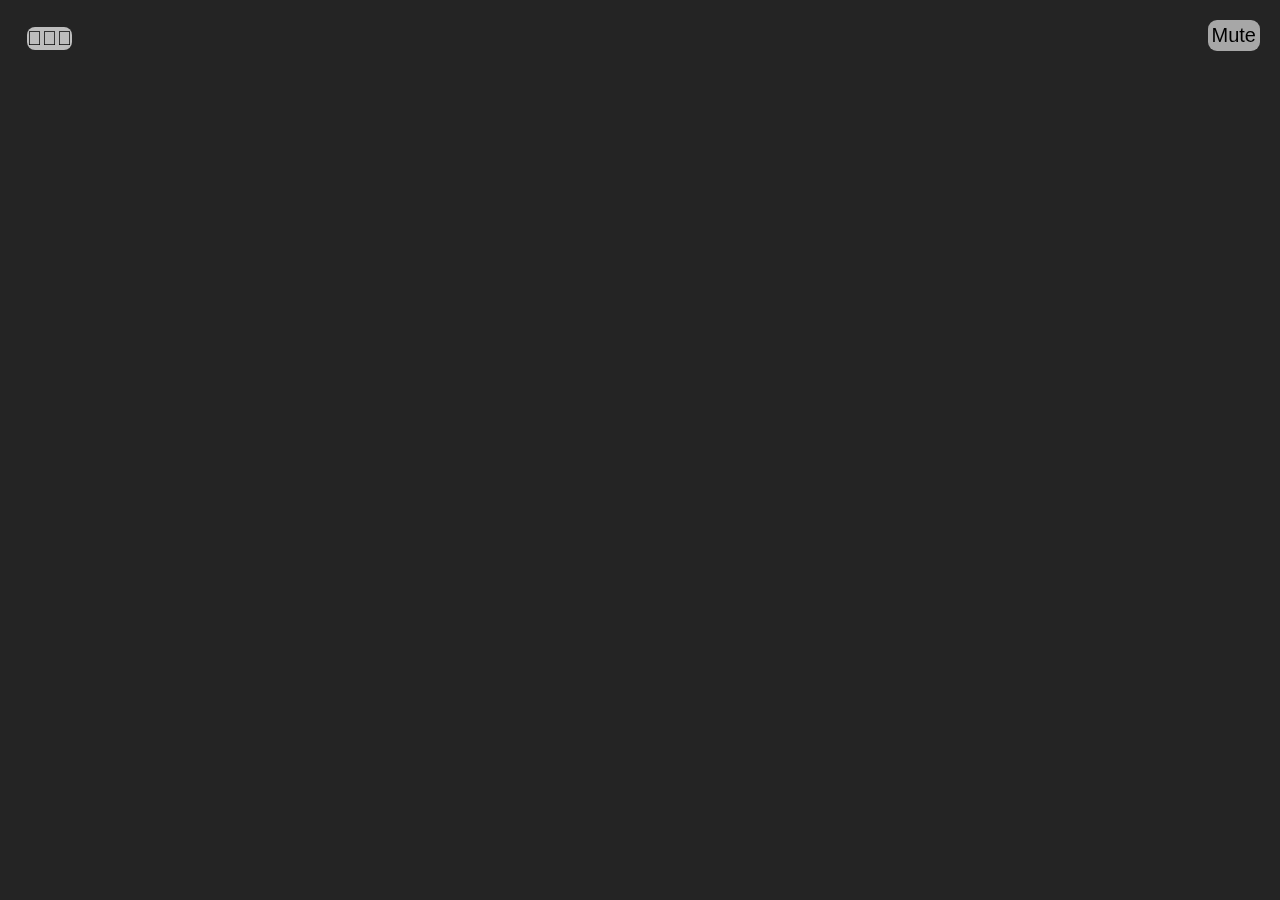
==== !DOCTYPE .html @ c297fa18 "Update !DOCTYPE .html" ====
<!DOCTYPE html>
<html lang="en">
<head>
    <meta charset="UTF-8">
    <title>Interactive Zoomed Background with Smooth Movement</title>
    <link rel="stylesheet" href="styles.css">
</head>
<body>
    <audio id="backgroundMusic" autoplay loop style="display: none;">
        <source src="music\03 Contest Menu.mp3" type="audio/mpeg">
    </audio>

    <!-- Mute Button -->
    <button class="mute-button" id="muteButton">Mute</button>

    <!-- Background layer -->
    <div id="background"></div>

    <!-- Window 1: Main background with "O" button -->
    <button class="button" id="openWindow2">﹏𓊝﹏</button>

    <!-- Flying GIF -->
    <img src="https://media.tenor.com/IOGej5ymBP0AAAAi/mii-wii.gif" id="flyingGif" class="gif-fly">

    <!-- Window 2: Modal with 9 3D buttons -->
    <div class="overlay" id="window2">
        <button class="close-button" id="closeWindow2">✖</button>
        <div class="button-container">
            <!-- 3D buttons for opening other windows -->
            <button class="new-button" id="openWindow3"></button>
            <button class="new-button" id="openWindow4"></button>
            <button class="new-button" id="openWindow5"></button>
            <button class="new-button" id="openWindow6"></button>
            <button class="new-button" id="openWindow7"></button>
            <button class="new-button" id="openWindow8"></button>
            <button class="new-button" id="openWindow9">9th Window</button>
            <button class="new-button" id="openWindow10">10th Window</button>
            <button class="new-button" id="openWindow11">11th Window</button>
        </div>
    </div>

    <!-- Window 3: Modal with bubble game -->
    <div class="game-overlay" id="window3">
        <div class="game-container">
            <button class="close-button" id="closeWindow3">✖</button>
            <button class="respawn-button" id="respawnButton">Respawn Bubble</button>
            <div class="bubble"></div>
        </div>
    </div>

    <!-- Window 4: Modal with black background and bubble animation -->
    <div class="overlay" id="window4">
        <button class="close-button" id="closeWindow4">✖</button>
        <canvas id="bubbleCanvas"></canvas>
    </div>

    <!-- Window 5: Paint app window -->
    <div class="overlay" id="window5">
        <button class="close-button" id="closeWindow5">✖</button>
        <div class="controls">
            <label for="colorPicker">Color:</label>
            <input type="color" id="colorPicker" value="#ffffff">
            <label for="brushSize">Brush Size:</label>
            <input type="range" id="brushSize" min="1" max="50" value="5">
            <button id="clearBtn">Clear Canvas</button>
            <button id="saveBtn">Save Image</button>
        </div>
        <canvas id="paintCanvas"></canvas>
    </div>

    <!-- Window 6 to Window 11: Modals with black background and text -->
    <div class="overlay" id="window6">
        <button class="close-button" id="closeWindow6">✖</button>
        <div class="window-text"></div>
      <div class="container" id="boxfield"></div>
    </div>

<div class="overlay" id="window7">
    <button class="close-button" id="closeWindow7">✖</button>
    <h1>Contact Me</h1>
    <button class="circle-button" onclick="openLink()"></button>
</div>


<div class="overlay" id="window8">
    <button class="close-button" id="closeWindow8">✖</button>
    <div id="gemini-chatbot">
        <header class="header">
            <h1 class="title">Hello, there</h1>
            <p class="subtitle">How can I help you today?</p>
            <ul class="suggestion-list">
                <li class="suggestion">
                    <h4 class="text">Help me plan a game night with my 5 best friends for under $100</h4>
                    <span class="icon material-symbols-rounded">draw</span>
                </li>
                <!-- Add other suggestions here -->
            </ul>
        </header>
        <div class="chat-list"></div>
        <div class="typing-area">
            <form action="#" class="typing-form">
                <div class="input-wrapper">
                    <input type="text" placeholder="Enter a prompt here" class="typing-input" required />
                    <button id="send-message-button" class="icon material-symbols-rounded">▶️</button>
                </div>
                <div class="action-buttons">
                    <span id="theme-toggle-button" class="icon material-symbols-rounded">light_mode</span>
                    <span id="delete-chat-button" class="icon material-symbols-rounded">🗑️</span>
                </div>
            </form>
            <p class="disclaimer-text">
                Gemini may display inaccurate info, including about people, so double-check its responses.
            </p>
        </div>
    </div>
</div>

    <div class="overlay" id="window9">
        <button class="close-button" id="closeWindow9">✖</button>
        <div class="window-text">9th Window</div>
    </div>

    <div class="overlay" id="window10">
        <button class="close-button" id="closeWindow10">✖</button>
        <div class="window-text">10th Window</div>
    </div>

    <div class="overlay" id="window11">
        <button class="close-button" id="closeWindow11">✖</button>
        <div class="window-text">11th Window</div>
    </div>

    <!-- JavaScript Link -->
    <script src="script.js"></script>
</body>
</html>
---- styles.css ----
/* General styles */
body {
    margin: 0;
    height: 100vh;
    overflow: hidden; /* Prevent scrollbars */
    position: relative;
    cursor: pointer;
}

/* Background image */
#background {
    position: fixed;
    top: 0;
    left: 0;
    width: 120%; /* Increased for more zoom */
    height: 120%;
    background-image: url('https://wallpaperaccess.com/full/5927911.gif');
    background-size: cover;
    background-position: center;
    will-change: transform;
    transform: translate(-10%, -10%); /* Adjusted to center the oversized background */
    z-index: -1; /* Place it behind other content */
}

/* Button style */
.button {
    background-color: rgba(255, 255, 255, 0.7);
    border: none;
    border-radius: 8px;
    margin: 7px;
    cursor: pointer;
    font-size: 20px;
    transition: transform 0.3s, box-shadow 0.3s;
    position: absolute;
    top: 20px;
    left: 20px;
    z-index: 100;
}

.button:hover {
    transform: scale(1.1);
    box-shadow: 0 0 10px rgba(0, 0, 0, 0.5);
}

/* Mute button style */
.mute-button {
    position: absolute;
    top: 20px;
    right: 20px;
    background-color: rgba(255, 255, 255, 0.6);
    border: none;
    border-radius: 9px;
    padding: 4px;
    cursor: pointer;
    font-size: 20px;
    transition: transform 0.3s, box-shadow 0.3s;
    z-index: 100;
}

.mute-button:hover {
    transform: scale(1.1);
    box-shadow: 0 0 10px rgba(0, 0, 0, 0.5);
}

/* Hide element */
.hidden {
    display: none;
}

/* 3D glass button style */
.new-button {
    width: 230px;
    height: 150px;
    border-radius: 35px;
    border: 5px solid #333;
    position: relative;
    overflow: hidden;
    box-shadow: 0px 12px 24px rgba(0, 0, 0, 0.5);
    cursor: pointer;
    background-size: cover;
    background-position: center;
    transition: transform 0.1s ease-in-out;
}

/* Specific styles for the buttons with background images */
#openWindow3 {
    background-image: url('https://media4.giphy.com/media/3ov9jQWd5qhiUSPDri/giphy.gif');
}

#openWindow4 {
    background-image: url('https://media3.giphy.com/media/v1.Y2lkPTc5MGI3NjExbmZwemkwOGF1MGRsejlsbGpmN3duZWdycTQzcGc0OXBvZmlxNzNxMCZlcD12MV9pbnRlcm5hbF9naWZfYnlfaWQmY3Q9Zw/pbswvOmotW0SSBh3xl/giphy.webp');
}

#openWindow5 {
    background-image: url('https://media1.giphy.com/media/v1.Y2lkPTc5MGI3NjExZDJreGx3dW9iZWRzZjRyY2x0NHhlbGxwcWF0OWR6enF3ZDl2a2Q3YSZlcD12MV9pbnRlcm5hbF9naWZfYnlfaWQmY3Q9Zw/82IOoj2wwMw7AlO4fR/giphy.webp');
}

#openWindow6 {
    background-image: url('https://media4.giphy.com/media/v1.Y2lkPTc5MGI3NjExeGh1anQzemQ0OGp2dWNndzFxd2F3dmRpbHRvOWJxM2w1c2RtM3BzdyZlcD12MV9pbnRlcm5hbF9naWZfYnlfaWQmY3Q9Zw/jhUmzyvOheztZX4Yq5/giphy.webp');
}

#openWindow7 {
    background-image: url('https://media3.giphy.com/media/v1.Y2lkPTc5MGI3NjExNjMzdGs3M3pnYjlpb3RneTFnM3ozY2g2ZjZheDBpeHh0Z21uZG5oZCZlcD12MV9pbnRlcm5hbF9naWZfYnlfaWQmY3Q9Zw/l0JM83bF1jbRsTnNu/giphy.webp');
}

#openWindow8 {
    background-image: url('https://i.pinimg.com/originals/b7/41/21/b741215d216b11b8ff17f27f4bff2a9d.gif');
}

#openWindow9 {
    background-image: url('https://media0.giphy.com/media/v1.Y2lkPTc5MGI3NjExOXdvNnhmY3N5czk3NmUwazNnZXlwY2Nja2t2dzhtenZoc2hxemVncyZlcD12MV9pbnRlcm5hbF9naWZfYnlfaWQmY3Q9Zw/3ohzh0IfrsSv4ZBNhS/giphy.webp');
}

#openWindow10 {
    background-image: url('https://media0.giphy.com/media/v1.Y2lkPTc5MGI3NjExOXdvNnhmY3N5czk3NmUwazNnZXlwY2Nja2t2dzhtenZoc2hxemVncyZlcD12MV9pbnRlcm5hbF9naWZfYnlfaWQmY3Q9Zw/3ohzh0IfrsSv4ZBNhS/giphy.webp');
}

#openWindow11 {
    background-image: url('https://media0.giphy.com/media/v1.Y2lkPTc5MGI3NjExOXdvNnhmY3N5czk3NmUwazNnZXlwY2Nja2t2dzhtenZoc2hxemVncyZlcD12MV9pbnRlcm5hbF9naWZfYnlfaWQmY3Q9Zw/3ohzh0IfrsSv4ZBNhS/giphy.webp');
}

/* Glossy glass effect */
.new-button::before {
    content: '';
    position: absolute;
    top: 0;
    left: 0;
    width: 100%;
    height: 100%;
    background: linear-gradient(transparent 60%, rgba(255, 255, 255, 0.1));
    border-radius: 20px;
    pointer-events: none;
}

/* Reflection effect at the top */
.new-button::after {
    content: '';
    position: absolute;
    top: 0;
    left: 0;
    width: 80%;
    height: 50%;
    background: rgba(255, 255, 255, 0.2);
    border-radius: 20px;
    pointer-events: none;
    box-shadow: inset 0 4px 10px rgba(255, 255, 255, 0.3);
}

/* Add hover effect to the new button */
.new-button:hover {
    box-shadow: 0px 40px 40px rgba(0, 0, 0, 0.6);
    transform: translateY(-4px);
}

/* Overlay styling for modals */
.overlay {
    position: fixed;
    top: 0;
    left: 0;
    width: 100%;
    height: 100%;
    background-color: rgba(0, 0, 0, 0.7);
    display: flex;
    justify-content: center;
    align-items: center;
    z-index: 10;
    opacity: 0;
    pointer-events: none;
    transition: opacity 0.5s ease;
}

.overlay.show {
    opacity: 1;
    pointer-events: auto;
}

/* Specific styling for Window 4 to have a black background */
#window4 {
    background-color: black;
}

/* Game overlay styling */
.game-overlay {
    position: fixed;
    top: 0;
    left: 0;
    width: 100%;
    height: 100%;
    background-color: rgba(0, 0, 0, 0.9);
    display: none;
    justify-content: center;
    align-items: center;
    z-index: 11;
    opacity: 0;
    transition: opacity 0.6s ease;
}

.game-overlay.show {
    display: flex;
    opacity: 1;
}

/* Close button styling */
.close-button {
    position: absolute;
    top: 20px;
    right: 20px;
    background-color: transparent;
    border: none;
    font-size: 30px;
    color: white;
    cursor: pointer;
    transition: transform 0.3s;
    z-index: 100;
}

.close-button:hover {
    transform: scale(1.2);
}

/* Game styles */
.bubble {
    width: 150px;
    height: 150px;
    background: linear-gradient(145deg, #a450f7, #8000ff);
    border-radius: 50%;
    position: absolute;
    top: 0;
    cursor: grab;
}

/* Respawn button styling */
.respawn-button {
    position: absolute;
    top: 20px;
    left: 50%;
    transform: translateX(-50%);
    background-color: #8000ff;
    color: white;
    border: none;
    padding: 10px 20px;
    font-size: 16px;
    cursor: pointer;
    border-radius: 5px;
}

.respawn-button:hover {
    background-color: #a450f7;
}

/* Grid layout for 3x3 buttons */
.button-container {
    display: grid;
    grid-template-columns: repeat(3, auto);
    grid-column-gap: 80px;
    grid-row-gap: 35px;
}

#window3 {
    background-color: #121212;
    color: #e0e0e0;
    font-family: Arial, sans-serif;
    padding: 20px;
    box-sizing: border-box;
    border-radius: 8px;
}

/* Style for the canvas in Window 5 */
#window5 {
    background-color: #121212;
    color: #e0e0e0;
    font-family: Arial, sans-serif;
    padding: 20px;
    box-sizing: border-box;
    border-radius: 8px;
}

#window6 {
    background-color: #121212;
    color: #e0e0e0;
    font-family: Arial, sans-serif;
    padding: 20px;
    box-sizing: border-box;
    border-radius: 8px;
}

#window7 {
    background-color: #121212;
    color: #e0e0e0;
    font-family: Arial, sans-serif;
    padding: 20px;
    box-sizing: border-box;
    border-radius: 8px;
}

#window8 {
    background-color: #121212;
    color: #e0e0e0;
    font-family: Arial, sans-serif;
    padding: 20px;
    box-sizing: border-box;
    border-radius: 8px;
}

.controls {
    display: flex;
    flex-wrap: wrap;
    justify-content: center;
    margin-bottom: 15px;
    gap: 10px;
    background-color: #1e1e1e;
    padding: 10px 20px;
    border-radius: 8px;
    box-shadow: 0 4px 6px rgba(0, 0, 0, 0.5);
}

.controls label {
    margin-right: 5px;
    color: #e0e0e0;
    font-size: 16px;
}

.controls input[type="color"],
.controls input[type="range"],
.controls button {
    margin-right: 20px;
    padding: 5px;
    font-size: 16px;
    border: none;
    border-radius: 4px;
    cursor: pointer;
    background-color: #2c2c2c;
    color: #e0e0e0;
    transition: background-color 0.3s, color 0.3s;
}

.controls input[type="color"] {
    padding: 0;
    width: 40px;
    height: 40px;
}

.controls input[type="range"] {
    width: 150px;
}

.controls button {
    background-color: #3a3a3a;
}

.controls button:hover {
    background-color: #505050;
}

#paintCanvas {
    border: 2px solid #ffffff;
    background-color: #1e1e1e;
    cursor: crosshair;
    touch-action: none;
    width: 80vw;
    height: 60vh;
    border-radius: 8px;
}

@media (max-width: 600px) {
    #paintCanvas {
        width: 100%;
        height: auto;
    }

    .controls {
        flex-direction: column;
        align-items: center;
    }

    .controls input[type="range"] {
        width: 100%;
    }

    .controls button {
        width: 100%;
        margin-right: 0;
    }
}

/* Ensure body overflow is hidden when modals are open */
body.modal-open {
    overflow: hidden;
}

/* GIF fly-around styling */
.gif-fly {
    position: absolute;
    width: 100px;
    height: 100px;
    z-index: 20;
    display: none;
}

/* CSS Code for Boxfield */
.container {
    width: 20%;
    height: 50%;
    background: #111;
    overflow: hidden;
    display: grid;
    grid-template-columns: repeat(auto-fill, 24px);
}

.box {
    position: relative;
    width: 24px;
    height: 24px;
    background: #111;
    border: 1.5px solid rgba(0, 0, 0, 0.5);
    box-sizing: border-box;
    overflow: hidden;
}

.box::before {
    content: '';
    position: absolute;
    inset: 0;
    background: #1d1d1d;
    transition: 2s ease-in-out;
}

.box:hover::before {
    transition: 0s ease-in-out;
    background: #fff;
}

/* button window 7 */
.circle-button {
    width: 150px;
    height: 150px;
    border: none;
    border-radius: 50%;
    background-image: url('https://toppng.com/public/uploads/preview/twitter-x-icon-logo-116902890413xbfexhf8l.webp');
    background-size: cover;
    background-position: center;
    cursor: pointer;
    transition: transform 0.3s ease;
    margin-left: 60px; /* Adjust this value to move the button further right */
}


.circle-button:hover {
    transform: scale(1.1);
}

h1 {
    font-size: 4.5em;
    background: linear-gradient(to right, purple, blue, pink);
    -webkit-background-clip: text;
    color: transparent;
    margin-bottom: 50px;
}

#window7 {
    background-image: url('https://i.gifer.com/origin/e4/e43e1b221fd960003dc27d2f2f1b8ce1.gif');
    background-size: cover;
    background-position: center;
    color: #e0e0e0;
    font-family: Arial, sans-serif;
    padding: 20px;
    box-sizing: border-box;
    border-radius: 8px;
    position: relative;
}

#window7::before {
    content: '';
    position: absolute;
    top: 0;
    left: 0;
    width: 100%;
    height: 100%;
    backdrop-filter: blur(12px);
    background: rgba(0, 0, 0, 0.3); /* Optional: darkens the background for better readability */
    z-index: -1; /* Ensures the blur effect is behind the content */
}

/* Import Google Font - Poppins */
@import url('https://fonts.googleapis.com/css2?family=Poppins:wght@400;500;600&display=swap');

* {
  margin: 0;
  padding: 0;
  box-sizing: border-box;
  font-family: "Poppins", sans-serif;
}

:root {
  /* Dark mode colors */
  --text-color: #E3E3E3;
  --subheading-color: #828282;
  --placeholder-color: #A6A6A6;
  --primary-color: #242424;
  --secondary-color: #383838;
  --secondary-hover-color: #444;
}

.light_mode {
  /* Light mode colors */
  --text-color: #222;
  --subheading-color: #A0A0A0;
  --placeholder-color: #6C6C6C;
  --primary-color: #FFF;
  --secondary-color: #E9EEF6;
  --secondary-hover-color: #DBE1EA;
}

body {
  background: var(--primary-color);
}

.header, .chat-list .message, .typing-form {
  margin: 0 auto;
  max-width: 980px;
}

.header {
  margin-top: 6vh;
  padding: 1rem;
  overflow-x: hidden;
}

body.hide-header .header {
  margin: 0;
  display: none;
}

.header :where(.title, .subtitle) {
  color: var(--text-color);
  font-weight: 500;
  line-height: 4rem;
}

.header .title {
  width: fit-content;
  font-size: 3rem;
  background-clip: text;
  background: linear-gradient(to right, #4285f4, #d96570);
  -webkit-background-clip: text;
  -webkit-text-fill-color: transparent;
}

.header .subtitle {
  font-size: 2.6rem;
  color: var(--subheading-color);
}

.suggestion-list {
  width: 100%;
  list-style: none;
  display: flex;
  gap: 1.25rem;
  margin-top: 9.5vh;
  overflow: hidden;
  overflow-x: auto;
  scroll-snap-type: x mandatory;
  scrollbar-width: none;
}

.suggestion-list .suggestion {
  cursor: pointer;
  padding: 1.25rem;
  width: 222px;
  flex-shrink: 0;
  display: flex;
  flex-direction: column;
  align-items: flex-end;
  border-radius: 0.75rem;
  justify-content: space-between;
  background: var(--secondary-color);
  transition: 0.2s ease;
}

.suggestion-list .suggestion:hover {
  background: var(--secondary-hover-color);
}

.suggestion-list .suggestion :where(.text, .icon) {
  font-weight: 400;
  color: var(--text-color);
}

.suggestion-list .suggestion .icon {
  width: 42px;
  height: 42px;
  display: flex;
  font-size: 1.3rem;
  margin-top: 2.5rem;
  align-self: flex-end;
  align-items: center;
  border-radius: 50%;
  justify-content: center;
  color: var(--text-color);
  background: var(--primary-color);
}

.chat-list {
  padding: 2rem 1rem 12rem;
  max-height: 100vh;
  overflow-y: auto;
  scrollbar-color: #999 transparent;
}

.chat-list .message.incoming {
  margin-top: 1.5rem;
}

.chat-list .message .message-content {
  display: flex;
  gap: 1.5rem;
  width: 100%;
  align-items: center;
}

.chat-list .message .text {
  color: var(--text-color);
  white-space: pre-wrap;
}

.chat-list .message.error .text {
  color: #e55865;
}

.chat-list .message.loading .text {
  display: none;
}

.chat-list .message .avatar {
  width: 40px;
  height: 40px;
  object-fit: cover;
  border-radius: 50%;
  align-self: flex-start;
}

.chat-list .message.loading .avatar {
  animation: rotate 3s linear infinite;
}

@keyframes rotate {
  100% {
    transform: rotate(360deg);
  }
}

.chat-list .message .icon {
  color: var(--text-color);
  cursor: pointer;
  height: 35px;
  width: 35px;
  border-radius: 50%;
  display: flex;
  align-items: center;
  justify-content: center;
  background: none;
  font-size: 1.25rem;
  margin-left: 3.5rem;
  visibility: hidden;
}

.chat-list .message .icon.hide {
  visibility: hidden;
}

.chat-list .message:not(.loading, .error):hover .icon:not(.hide){
  visibility: visible;
}

.chat-list .message .icon:hover {
  background: var(--secondary-hover-color);
}

.chat-list .message .loading-indicator {
  display: none;
  gap: 0.8rem;
  width: 100%;
  flex-direction: column;
}

.chat-list .message.loading .loading-indicator {
  display: flex;
}

.chat-list .message .loading-indicator .loading-bar {
  height: 11px;
  width: 100%;
  border-radius: 0.135rem;
  background-position: -800px 0;
  background: linear-gradient(to right, #4285f4, var(--primary-color), #4285f4);
  animation: loading 3s linear infinite;
}

.chat-list .message .loading-indicator .loading-bar:last-child {
  width: 70%;
}

@keyframes loading {
  0% {
    background-position: -800px 0;
  }

  100% {
    background-position: 800px 0;
  }
}

.typing-area {
  position: fixed;
  width: 100%;
  left: 0;
  bottom: 0;
  padding: 1rem;
  background: var(--primary-color);
}

.typing-area :where(.typing-form, .action-buttons) {
  display: flex;
  gap: 0.75rem;
}

.typing-form .input-wrapper {
  width: 100%;
  height: 56px;
  display: flex;
  position: relative;
}

.typing-form .typing-input {
  height: 100%;
  width: 100%;
  border: none;
  outline: none;
  resize: none;
  font-size: 1rem;
  color: var(--text-color);
  padding: 1.1rem 4rem 1.1rem 1.5rem;
  border-radius: 100px;
  background: var(--secondary-color);
}

.typing-form .typing-input:focus {
  background: var(--secondary-hover-color);
}

.typing-form .typing-input::placeholder {
  color: var(--placeholder-color);
}

.typing-area .icon {
  width: 56px;
  height: 56px;
  flex-shrink: 0;
  cursor: pointer;
  border-radius: 50%;
  display: flex;
  font-size: 1.4rem;
  color: var(--text-color);
  align-items: center;
  justify-content: center;
  background: var(--secondary-color);
  transition: 0.2s ease;
}

.typing-area .icon:hover {
  background: var(--secondary-hover-color);
}

.typing-form #send-message-button {
  position: absolute;
  right: 0;
  outline: none;
  border: none;
  transform: scale(0);
  background: transparent;
  transition: transform 0.2s ease;
}

.typing-form .typing-input:valid ~ #send-message-button {
  transform: scale(1);
}

.typing-area .disclaimer-text {
  text-align: center;
  font-size: 0.85rem;
  margin-top: 1rem;
  color: var(--placeholder-color);
}

/* Responsive media query code for small screen */
@media (max-width: 768px) {
  .header :is(.title, .subtitle) {
    font-size: 2rem;
    line-height: 2.6rem;
  }

  .header .subtitle {
    font-size: 1.7rem;
  }

  .typing-area :where(.typing-form, .action-buttons) {
    gap: 0.4rem;
  }

  .typing-form .input-wrapper {
    height: 50px;
  }

  .typing-form .typing-input {
    padding: 1.1rem 3.5rem 1.1rem 1.2rem;
  }

  .typing-area .icon {
    height: 50px;
    width: 50px;
  }

  .typing-area .disclaimer-text {
    font-size: 0.75rem;
    margin-top: 0.5rem;
  }
}
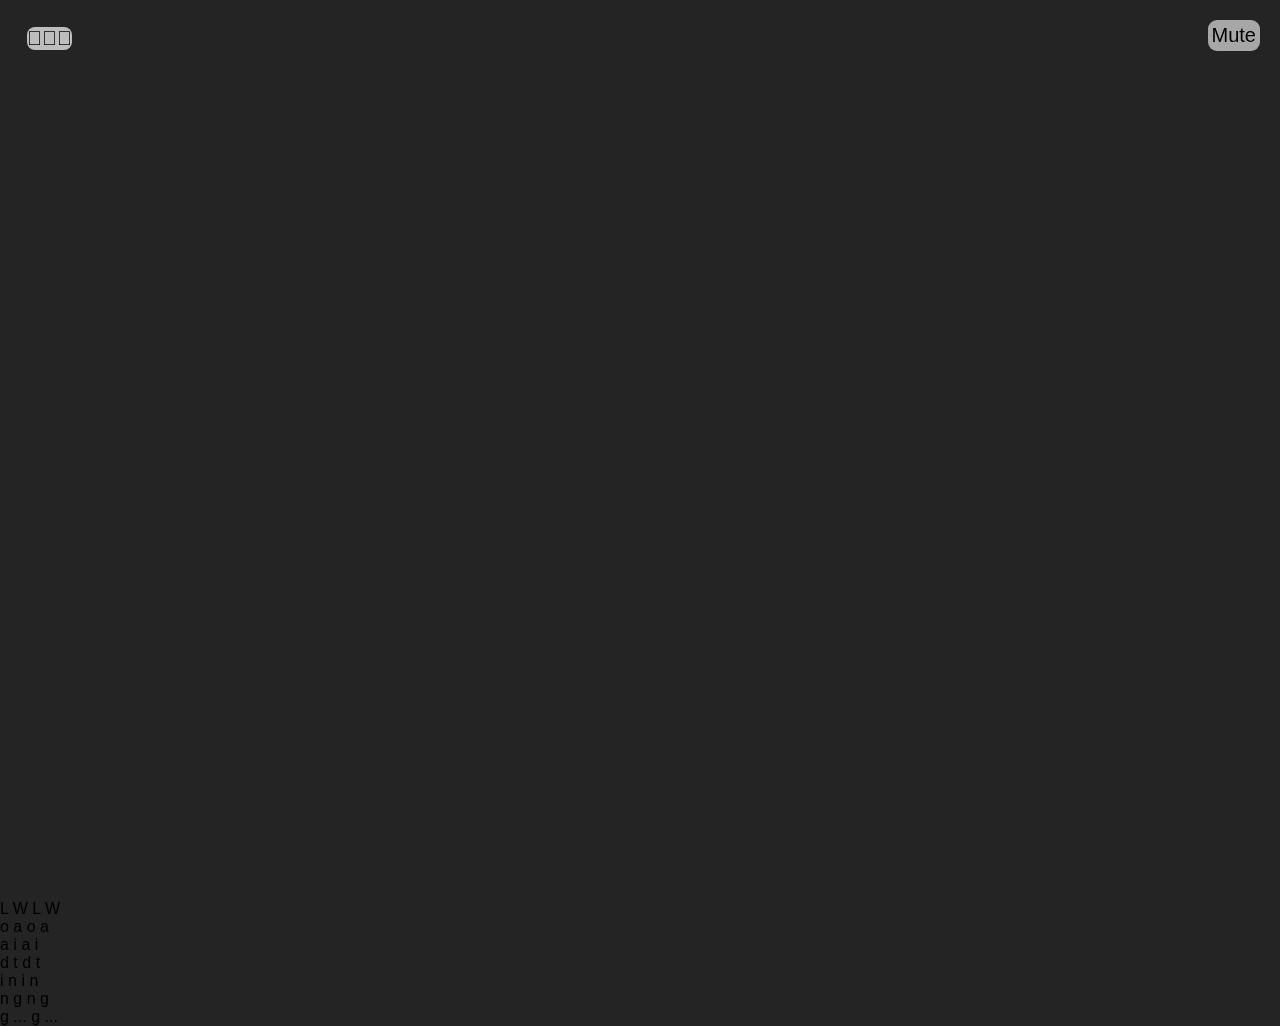
==== commit 426ce4f8: "Update !DOCTYPE .html" ====
--- a/!DOCTYPE .html
+++ b/!DOCTYPE .html
@@ -7,8 +7,12 @@
 </head>
 <body>
     <audio id="backgroundMusic" autoplay loop style="display: none;">
-        <source src="music\03 Contest Menu.mp3" type="audio/mpeg">
+<source src="music/03 Contest Menu.mp3" type="audio/mpeg">
     </audio>
+
+<audio id="minecraftIntro" autoplay>
+    <source src="sounds/Minecraft intro.MP3" type="audio/mpeg">
+</audio>
 
     <!-- Mute Button -->
     <button class="mute-button" id="muteButton">Mute</button>
@@ -23,21 +27,39 @@
     <img src="https://media.tenor.com/IOGej5ymBP0AAAAi/mii-wii.gif" id="flyingGif" class="gif-fly">
 
     <!-- Window 2: Modal with 9 3D buttons -->
-    <div class="overlay" id="window2">
-        <button class="close-button" id="closeWindow2">✖</button>
-        <div class="button-container">
-            <!-- 3D buttons for opening other windows -->
+<div class="overlay" id="window2">
+    <button class="close-button" id="closeWindow2">✖</button>
+    <div class="button-container">
+        <!-- Wrap each button inside a new-button-wrapper for animation purposes -->
+        <div class="new-button-wrapper">
             <button class="new-button" id="openWindow3"></button>
+        </div>
+        <div class="new-button-wrapper">
             <button class="new-button" id="openWindow4"></button>
+        </div>
+        <div class="new-button-wrapper">
             <button class="new-button" id="openWindow5"></button>
+        </div>
+        <div class="new-button-wrapper">
             <button class="new-button" id="openWindow6"></button>
+        </div>
+        <div class="new-button-wrapper">
             <button class="new-button" id="openWindow7"></button>
+        </div>
+        <div class="new-button-wrapper">
             <button class="new-button" id="openWindow8"></button>
-            <button class="new-button" id="openWindow9">9th Window</button>
+        </div>
+        <div class="new-button-wrapper">
+            <button class="new-button" id="openWindow9"></button>
+        </div>
+        <div class="new-button-wrapper">
             <button class="new-button" id="openWindow10">10th Window</button>
+        </div>
+        <div class="new-button-wrapper">
             <button class="new-button" id="openWindow11">11th Window</button>
         </div>
     </div>
+</div>
 
     <!-- Window 3: Modal with bubble game -->
     <div class="game-overlay" id="window3">
@@ -117,7 +139,7 @@
 
     <div class="overlay" id="window9">
         <button class="close-button" id="closeWindow9">✖</button>
-        <div class="window-text">9th Window</div>
+        <div class="window-text">Did you like it? :)</div>
     </div>
 
     <div class="overlay" id="window10">
@@ -130,7 +152,79 @@
         <div class="window-text">11th Window</div>
     </div>
 
+    <!-- loader -->
+<div class="scene">
+    <div class="word">
+      <!-- Letters from "Loading" are dynamically generated here -->
+      <div class="letter__wrap" style="--index: 0">
+        <div class="letter" data-letter="L">
+          <span class="letter__panel" aria-hidden="true">L</span>
+          <span class="letter__panel" aria-hidden="true">W</span>
+          <span class="letter__panel" aria-hidden="true">L</span>
+          <span class="letter__panel" aria-hidden="true">W</span>
+          <span class="letter__panel"></span>
+        </div>
+      </div>
+      <div class="letter__wrap" style="--index: 1">
+        <div class="letter" data-letter="o">
+          <span class="letter__panel" aria-hidden="true">o</span>
+          <span class="letter__panel" aria-hidden="true">a</span>
+          <span class="letter__panel" aria-hidden="true">o</span>
+          <span class="letter__panel" aria-hidden="true">a</span>
+          <span class="letter__panel"></span>
+        </div>
+      </div>
+      <div class="letter__wrap" style="--index: 2">
+        <div class="letter" data-letter="a">
+          <span class="letter__panel" aria-hidden="true">a</span>
+          <span class="letter__panel" aria-hidden="true">i</span>
+          <span class="letter__panel" aria-hidden="true">a</span>
+          <span class="letter__panel" aria-hidden="true">i</span>
+          <span class="letter__panel"></span>
+        </div>
+      </div>
+      <div class="letter__wrap" style="--index: 3">
+        <div class="letter" data-letter="d">
+          <span class="letter__panel" aria-hidden="true">d</span>
+          <span class="letter__panel" aria-hidden="true">t</span>
+          <span class="letter__panel" aria-hidden="true">d</span>
+          <span class="letter__panel" aria-hidden="true">t</span>
+          <span class="letter__panel"></span>
+        </div>
+      </div>
+      <div class="letter__wrap" style="--index: 4">
+        <div class="letter" data-letter="i">
+          <span class="letter__panel" aria-hidden="true">i</span>
+          <span class="letter__panel" aria-hidden="true">n</span>
+          <span class="letter__panel" aria-hidden="true">i</span>
+          <span class="letter__panel" aria-hidden="true">n</span>
+          <span class="letter__panel"></span>
+        </div>
+      </div>
+      <div class="letter__wrap" style="--index: 5">
+        <div class="letter" data-letter="n">
+          <span class="letter__panel" aria-hidden="true">n</span>
+          <span class="letter__panel" aria-hidden="true">g</span>
+          <span class="letter__panel" aria-hidden="true">n</span>
+          <span class="letter__panel" aria-hidden="true">g</span>
+          <span class="letter__panel"></span>
+        </div>
+      </div>
+      <div class="letter__wrap" style="--index: 6">
+        <div class="letter" data-letter="g">
+          <span class="letter__panel" aria-hidden="true">g</span>
+          <span class="letter__panel" aria-hidden="true">...</span>
+          <span class="letter__panel" aria-hidden="true">g</span>
+          <span class="letter__panel" aria-hidden="true">...</span>
+          <span class="letter__panel"></span>
+        </div>
+      </div>
+    </div>
+  </div>
+
+
     <!-- JavaScript Link -->
     <script src="script.js"></script>
+
 </body>
 </html>
--- a/styles.css
+++ b/styles.css
@@ -67,20 +67,80 @@
     display: none;
 }
 
-/* 3D glass button style */
+/* Container to handle scaling and moving up for each button */
+.new-button-wrapper {
+    display: inline-block;
+    transition: transform 0.6s ease, top 0.6s ease;
+    margin: 7px; /* Adjust spacing between buttons */
+}
+
+/* Hover state for the wrapper: scale up and move up */
+.new-button-wrapper:hover {
+    transform: scale(1.1) translateY(-12px);
+}
+
+/* Button styling */
 .new-button {
+    position: relative;
+    display: inline-block;
     width: 230px;
     height: 150px;
-    border-radius: 35px;
-    border: 5px solid #333;
-    position: relative;
-    overflow: hidden;
-    box-shadow: 0px 12px 24px rgba(0, 0, 0, 0.5);
+    font-size: 16px;
+    color: white;
+    border: none;
     cursor: pointer;
     background-size: cover;
     background-position: center;
-    transition: transform 0.1s ease-in-out;
-}
+    border-radius: 35px;
+    box-shadow: 0px 12px 24px rgba(0, 0, 0, 0.5);
+    user-select: none;
+    overflow: hidden;
+    transform: none;
+    transition: none;
+}
+
+/* Apply wiggle animation on hover */
+.new-button-wrapper:hover .new-button {
+    animation: wiggle 0.8s ease forwards; /* Keep the end state of the animation */
+}
+
+/* Wiggle animation keyframes with leaning effect */
+@keyframes wiggle {
+    0% {
+        transform: rotate(0deg) translateX(0);
+        border-radius: 35px;
+    }
+    15% {
+        transform: rotate(2deg) translateX(2px);
+        border-radius: 35px 45px 35px 35px; /* Leaning right */
+    }
+    30% {
+        transform: rotate(-2deg) translateX(-2px);
+        border-radius: 45px 35px 35px 35px; /* Leaning left */
+    }
+    45% {
+        transform: rotate(1.5deg) translateX(1.5px);
+        border-radius: 35px 40px 35px 35px; /* Slightly leaning right */
+    }
+    60% {
+        transform: rotate(-1.5deg) translateX(-1.5px);
+        border-radius: 40px 35px 35px 35px; /* Slightly leaning left */
+    }
+    75% {
+        transform: rotate(1deg) translateX(1px);
+        border-radius: 35px 37px 35px 35px; /* Minimal lean right */
+    }
+    100% {
+        transform: rotate(0deg) translateX(0);
+        border-radius: 35px;
+    }
+}
+
+/* Additional hover effects to avoid conflicts */
+.new-button:hover {
+    box-shadow: 0px 40px 40px rgba(0, 0, 0, 0.6);
+}
+
 
 /* Specific styles for the buttons with background images */
 #openWindow3 {
@@ -108,7 +168,7 @@
 }
 
 #openWindow9 {
-    background-image: url('https://media0.giphy.com/media/v1.Y2lkPTc5MGI3NjExOXdvNnhmY3N5czk3NmUwazNnZXlwY2Nja2t2dzhtenZoc2hxemVncyZlcD12MV9pbnRlcm5hbF9naWZfYnlfaWQmY3Q9Zw/3ohzh0IfrsSv4ZBNhS/giphy.webp');
+    background-image: url('https://media0.giphy.com/media/v1.Y2lkPTc5MGI3NjExeHllMmV0NWY1eHp4NDM4YmlzajI3ZGhiemk2ZmhxNWIwa2NiYnllNCZlcD12MV9pbnRlcm5hbF9naWZfYnlfaWQmY3Q9Zw/lpHQvZu6stHKo/giphy.webp');
 }
 
 #openWindow10 {
@@ -302,6 +362,10 @@
     border-radius: 8px;
 }
 
+#window9 .window-text {
+    color: white;
+}
+
 .controls {
     display: flex;
     flex-wrap: wrap;
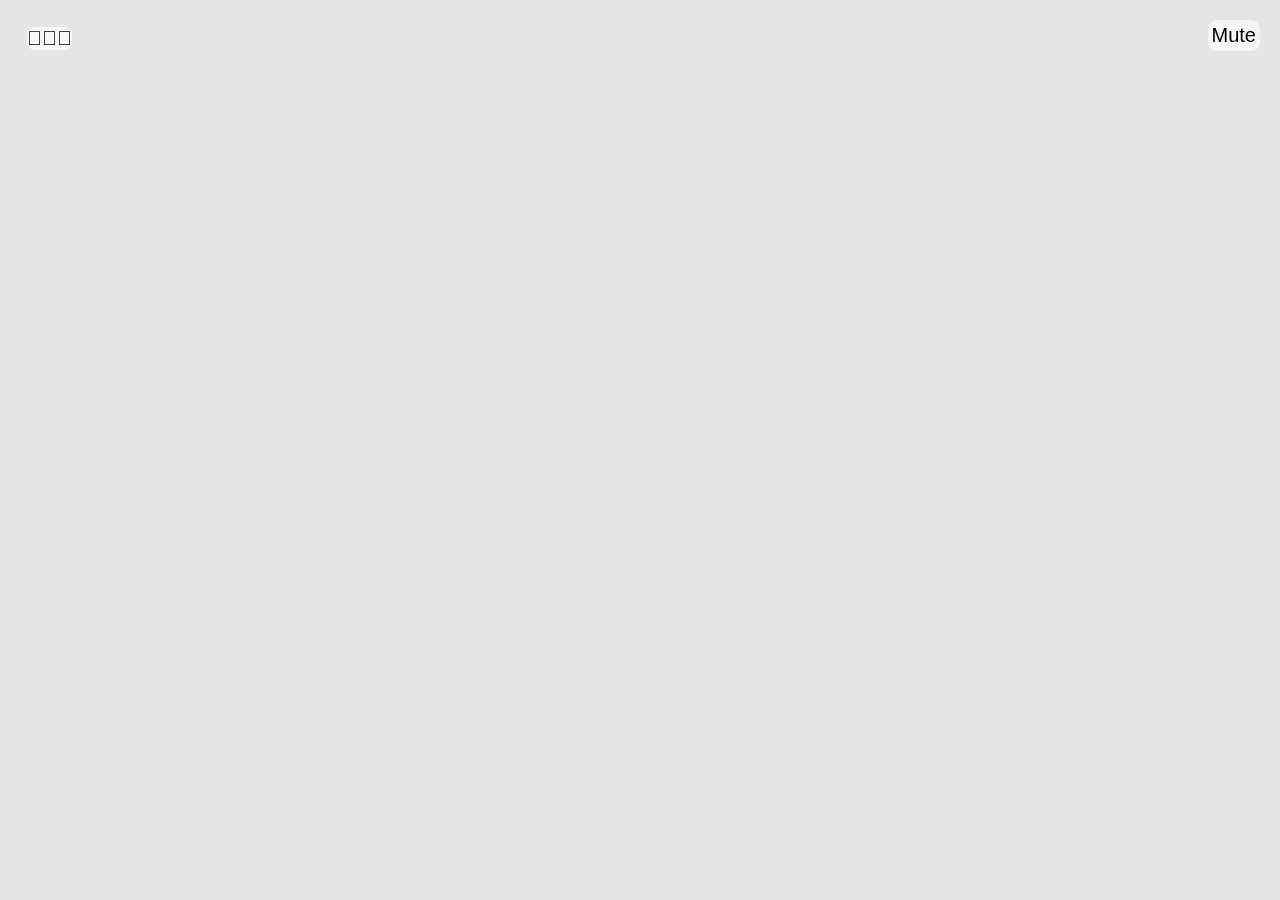
==== commit db4cd07c: "Update !DOCTYPE .html" ====
--- a/!DOCTYPE .html
+++ b/!DOCTYPE .html
@@ -53,7 +53,7 @@
             <button class="new-button" id="openWindow9"></button>
         </div>
         <div class="new-button-wrapper">
-            <button class="new-button" id="openWindow10">10th Window</button>
+            <button class="new-button" id="openWindow10"></button>
         </div>
         <div class="new-button-wrapper">
             <button class="new-button" id="openWindow11">11th Window</button>
@@ -144,7 +144,7 @@
 
     <div class="overlay" id="window10">
         <button class="close-button" id="closeWindow10">✖</button>
-        <div class="window-text">10th Window</div>
+        <div class="window-text">🕷️🎃🍁Ｈａｐｐｙ Ｈａｌｌｏｗｅｅｎ🕷️🎃🍁</div>
     </div>
 
     <div class="overlay" id="window11">
--- a/styles.css
+++ b/styles.css
@@ -141,6 +141,12 @@
     box-shadow: 0px 40px 40px rgba(0, 0, 0, 0.6);
 }
 
+/* Specific styles for the buttons with background images (optional as already in your CSS) */
+#openWindow3 {
+    background-image: url('https://media4.giphy.com/media/3ov9jQWd5qhiUSPDri/giphy.gif');
+}
+
+/* Continue with other window-specific background images... */
 
 /* Specific styles for the buttons with background images */
 #openWindow3 {
@@ -362,10 +368,6 @@
     border-radius: 8px;
 }
 
-#window9 .window-text {
-    color: white;
-}
-
 .controls {
     display: flex;
     flex-wrap: wrap;
@@ -533,6 +535,11 @@
     position: relative;
 }
 
+#window9 .window-text {
+    color: white;
+}
+
+
 #window7::before {
     content: '';
     position: absolute;
@@ -889,3 +896,136 @@
     margin-top: 0.5rem;
   }
 }
+
+* {
+  box-sizing: border-box;
+  transition: all 0.15s ease 0s;
+}
+
+:root {
+  --movement: 0.85;
+  --stop: 0.5;
+  --duration: calc((var(--movement) * (1 / var(--stop))));
+  --stagger: 0.1125;
+  --perspective: 500;
+  --size: 50;
+  --ease: cubic-bezier(1, -0.52, 0.26, 0.89);
+  --bg: hsl(0, 0%, 90%);
+  --panel: hsl(0, 0%, 100%);
+  --color: hsl(0, 0%, 5%);
+  --hue: 23;
+  --saturation: 100;
+  --lightness: 55;
+}
+
+@media (prefers-color-scheme: dark) {
+  :root {
+    --bg: hsl(0, 0%, 10%);
+    --panel: hsl(0, 0%, 0%);
+    --color: hsl(0, 0%, 95%);
+  }
+}
+
+body {
+  display: flex;
+  justify-content: center;
+  align-items: center;
+  background: var(--bg);
+  min-height: 100vh;
+  overflow: hidden;
+}
+
+.scene {
+  perspective: calc(var(--perspective) * 1px);
+}
+
+.word {
+  display: flex;
+  position: relative;
+  left: 50%;
+  transform: translateX(-50%) rotateX(-30deg) rotateY(45deg);
+  transform-style: preserve-3d;
+  transform-origin: center center;
+}
+
+/* ... rest of your CSS ... */
+
+.letter__wrap {
+  animation: jump calc(var(--duration) * 1s) calc((var(--stagger, 0) * var(--index, 0)) * 1s) var(--ease) infinite;
+  transform-origin: bottom center;
+  transform-style: preserve-3d;
+}
+
+.letter {
+  animation: rotate calc(var(--duration) * 4s) calc((var(--stagger, 0) * var(--index, 0)) * 1s) ease infinite;
+  color: var(--color);
+  font-family: -apple-system, BlinkMacSystemFont, 'Segoe UI', Roboto, Oxygen, Ubuntu, Cantarell, 'Open Sans', 'Helvetica Neue', sans-serif;
+  font-size: 2rem;
+  font-weight: bold;
+  height: calc(var(--size) * 1px);
+  margin-right: calc(var(--size) * 0.2px);
+  position: relative;
+  text-transform: uppercase;
+  transform-style: preserve-3d;
+  width: calc(var(--size) * 1px);
+}
+
+/* ... rest of your CSS ... */
+
+
+.letter__panel {
+  align-items: center;
+  background: var(--panel);
+  border: 5px solid hsl(var(--hue), calc(var(--saturation) * 1%), calc(var(--lightness) * 1%));
+  display: flex;
+  height: calc(var(--size) * 1px);
+  justify-content: center;
+  left: 50%;
+  position: absolute;
+  top: 50%;
+  width: calc(var(--size) * 1px);
+}
+
+.letter__panel:nth-of-type(1) {
+  transform: translate3d(-50%, -50%, 0) translate3d(0, 0, calc(var(--size) * 0.5px));
+}
+
+.letter__panel:nth-of-type(2) {
+  transform: translate3d(-50%, -50%, 0) rotateX(90deg) translate3d(0, 0, calc(var(--size) * 0.5px));
+}
+
+.letter__panel:nth-of-type(3) {
+  transform: translate3d(-50%, -50%, 0) rotateX(180deg) translate3d(0, 0, calc(var(--size) * 0.5px));
+}
+
+.letter__panel:nth-of-type(4) {
+  transform: translate3d(-50%, -50%, 0) rotateX(-90deg) translate3d(0, 0, calc(var(--size) * 0.5px));
+}
+
+.letter__panel:nth-of-type(5) {
+  transform: translate3d(-50%, -50%, 0) rotateY(-90deg) translate3d(0, 0, calc(var(--size) * 0.5px));
+}
+
+@keyframes rotate {
+  0%, 30.625% {
+    transform: rotateX(0deg);
+  }
+  33.125%, 81.625% {
+    transform: rotateX(90deg);
+  }
+  83.125%, 100% {
+    transform: rotateX(180deg);
+  }
+}
+
+@keyframes jump {
+  0%, 50%, 100% {
+    transform: scaleX(1) scaleY(1) translate(0, 0);
+  }
+  15% {
+    transform: scaleX(1.2) scaleY(0.8) translate(0, 0);
+  }
+  25% {
+    transform: scaleX(0.9) scaleY(1.1) translate(0, -100%);
+  }
+}
